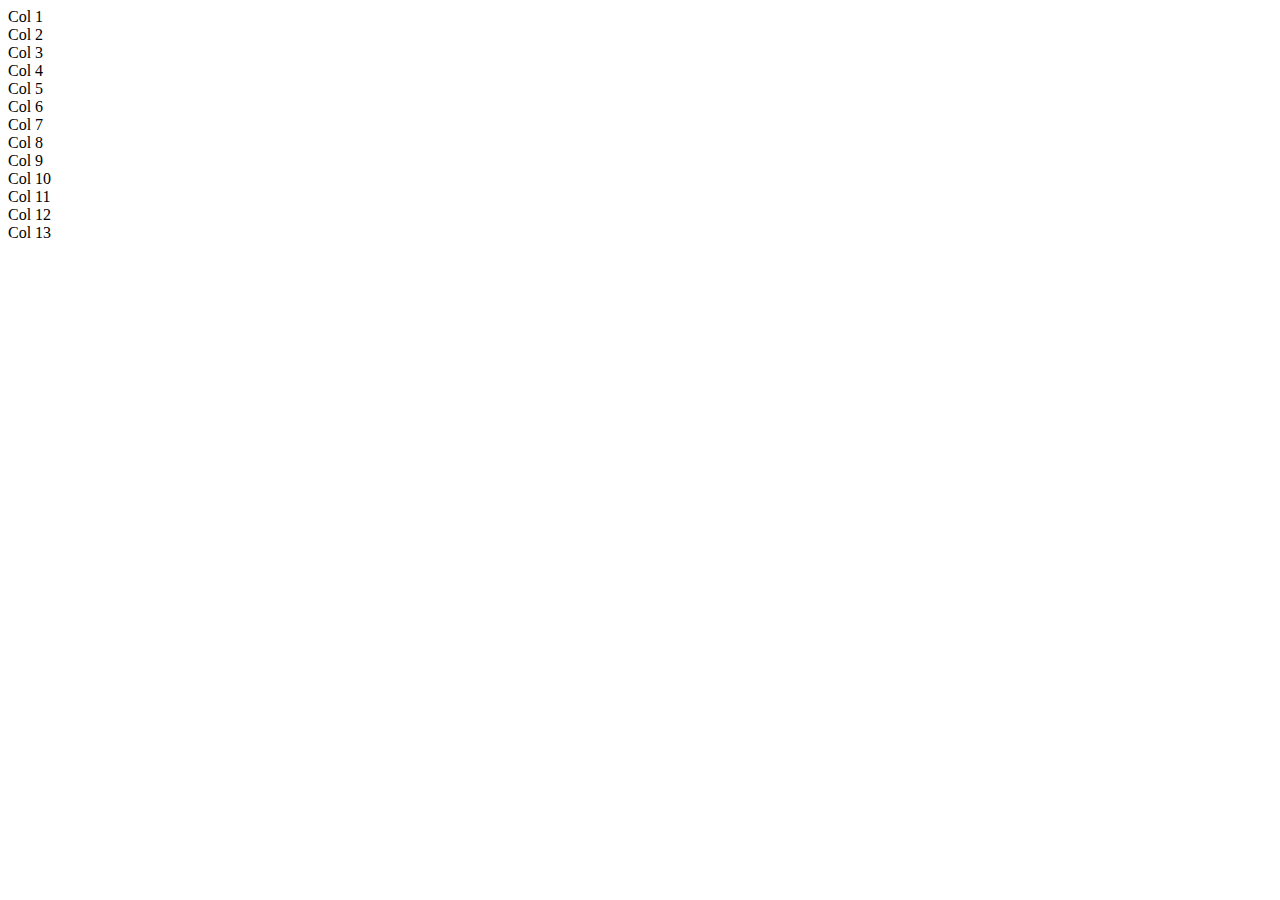
==== grid.html @ 53dbaa5c "add column 13" ====
<!DOCTYPE html>
<html lang="en">

<head>
    <meta charset="UTF-8">
    <meta http-equiv="X-UA-Compatible" content="IE=edge">
    <meta name="viewport" content="width=device-width, initial-scale=1.0">
    <title>Bootstrap</title>
    <!-- CSS only -->
    <link href="https://cdn.jsdelivr.net/npm/bootstrap@5.1.1/dist/css/bootstrap.min.css" rel="stylesheet"
        integrity="sha384-F3w7mX95PdgyTmZZMECAngseQB83DfGTowi0iMjiWaeVhAn4FJkqJByhZMI3AhiU" crossorigin="anonymous">
</head>

<body>

    <div class="container">
        <div class="row">
            <div class="col bg-dark text-light mx-1">
                Col 1
            </div>
            <div class="col bg-dark text-light mx-1">
                Col 2
            </div>
            <div class="col bg-dark text-light mx-1">
                Col 3
            </div>
            <div class="col bg-dark text-light mx-1">
                Col 4
            </div>
            <div class="col bg-dark text-light mx-1">
                Col 5
            </div>
            <div class="col bg-dark text-light mx-1">
                Col 6
            </div>
            <div class="col bg-dark text-light mx-1">
                Col 7
            </div>
            <div class="col bg-dark text-light mx-1">
                Col 8
            </div>       
            <div class="col bg-dark text-light mx-1">
                Col 9
            </div>
            <div class="col bg-dark text-light mx-1">
                Col 10
            </div>
            <div class="col bg-dark text-light mx-1">
                Col 11
            </div>
            <div class="col bg-dark text-light mx-1">
                Col 12
            <div class="col bg-dark text-light mx-1">
                Col 13
            </div>
        </div>
    </div>
    <!-- JavaScript Bundle with Popper -->
    <script src="https://cdn.jsdelivr.net/npm/bootstrap@5.1.1/dist/js/bootstrap.bundle.min.js"
        integrity="sha384-/bQdsTh/da6pkI1MST/rWKFNjaCP5gBSY4sEBT38Q/9RBh9AH40zEOg7Hlq2THRZ" crossorigin="anonymous">
    </script>
</body>

</html>
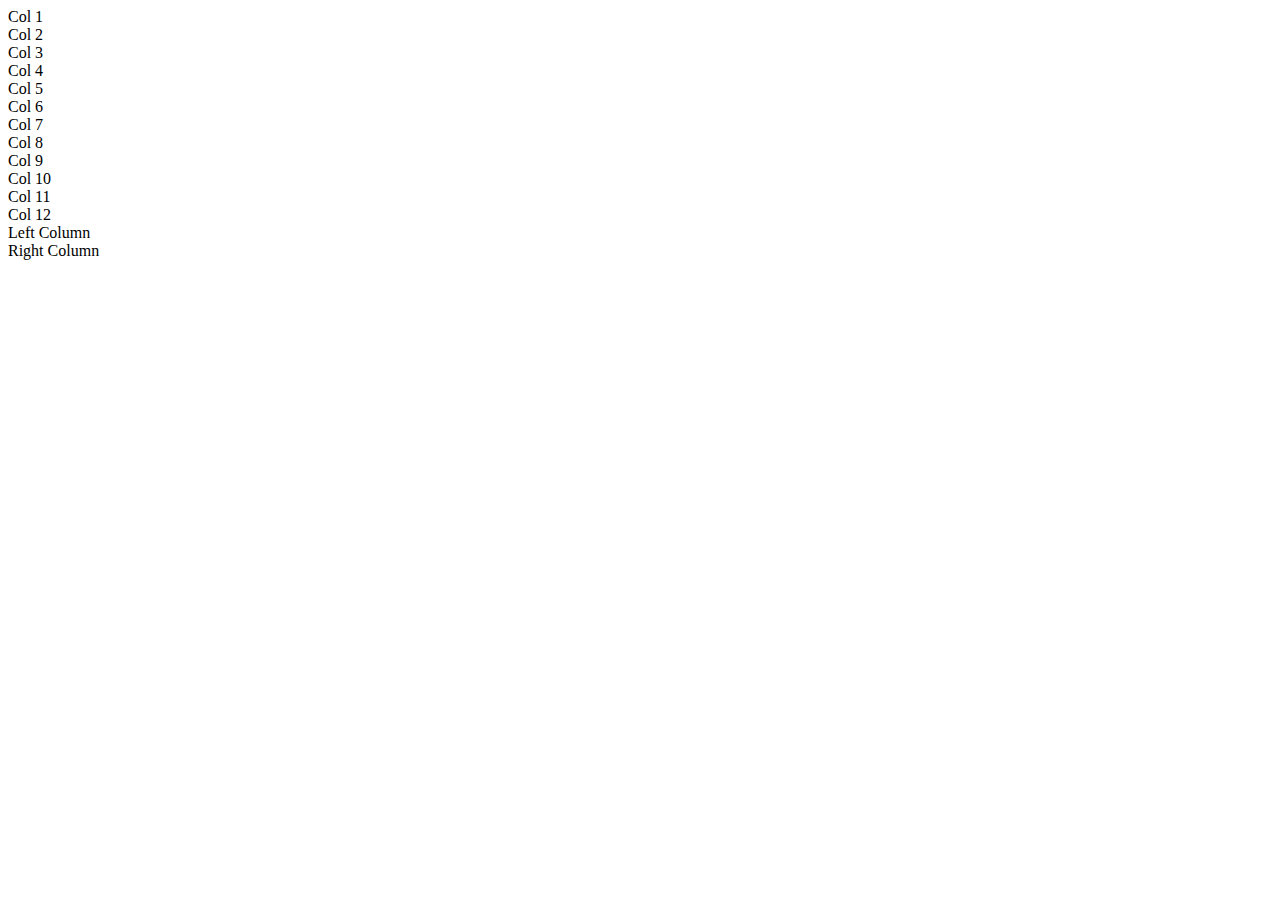
==== commit e9a697a7: "add row2" ====
--- a/grid.html
+++ b/grid.html
@@ -50,11 +50,21 @@
             </div>
             <div class="col bg-dark text-light mx-1">
                 Col 12
-            <div class="col bg-dark text-light mx-1">
-                Col 13
-            </div>
+            </div>  
         </div>
-    </div>
+        <div class="row">
+<div class="col-6 bg-light mx-1">  
+    Left Column 
+</div>
+<div class="col-6 bg-light mx-1">  
+    Right Column 
+</div>
+</div>
+</div>
+
+
+
+
     <!-- JavaScript Bundle with Popper -->
     <script src="https://cdn.jsdelivr.net/npm/bootstrap@5.1.1/dist/js/bootstrap.bundle.min.js"
         integrity="sha384-/bQdsTh/da6pkI1MST/rWKFNjaCP5gBSY4sEBT38Q/9RBh9AH40zEOg7Hlq2THRZ" crossorigin="anonymous">
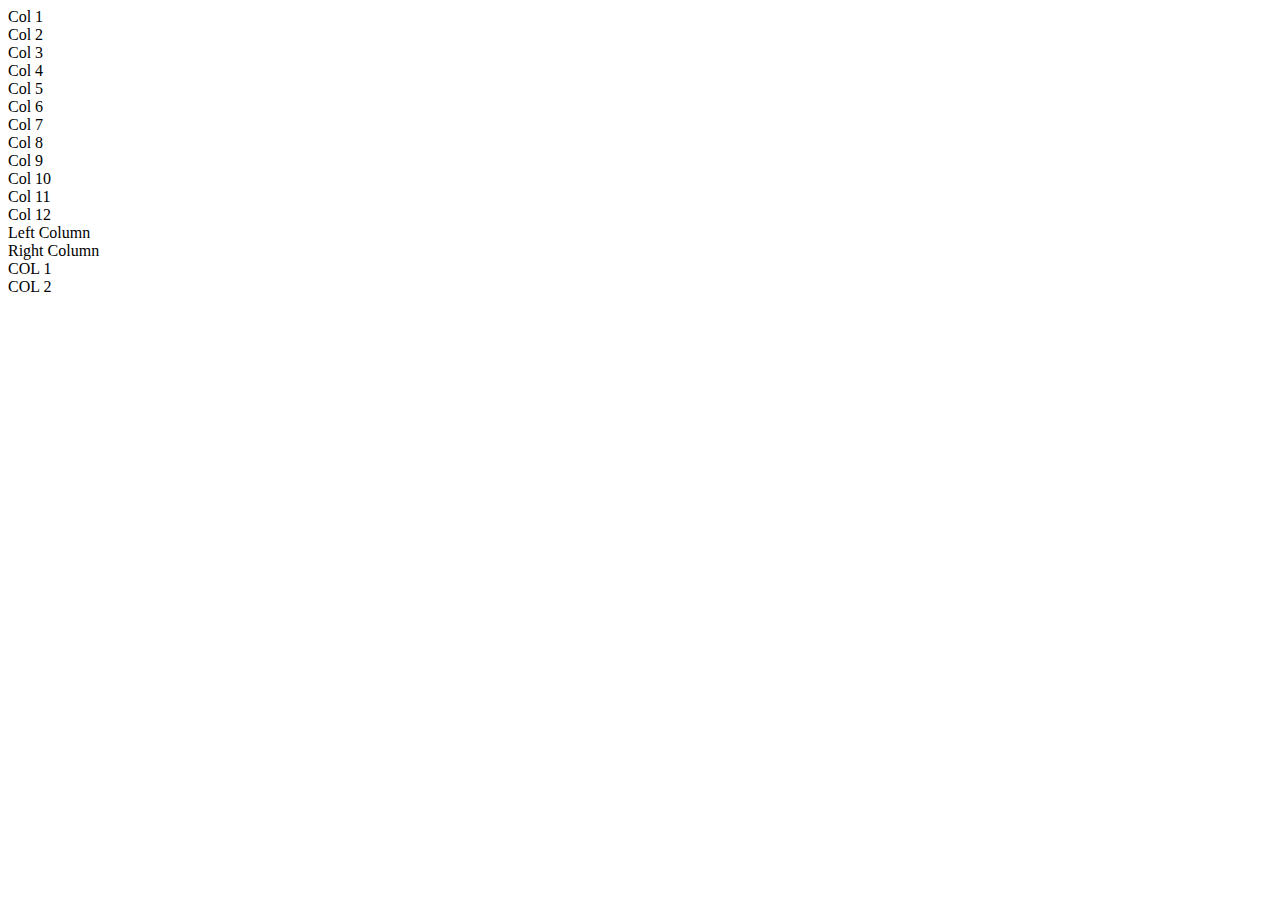
==== commit baa205d4: "add row 3" ====
--- a/grid.html
+++ b/grid.html
@@ -7,6 +7,7 @@
     <meta name="viewport" content="width=device-width, initial-scale=1.0">
     <title>Bootstrap</title>
     <!-- CSS only -->
+    <link rel="stylesheet" href="css/site.css">
     <link href="https://cdn.jsdelivr.net/npm/bootstrap@5.1.1/dist/css/bootstrap.min.css" rel="stylesheet"
         integrity="sha384-F3w7mX95PdgyTmZZMECAngseQB83DfGTowi0iMjiWaeVhAn4FJkqJByhZMI3AhiU" crossorigin="anonymous">
 </head>
@@ -15,49 +16,57 @@
 
     <div class="container">
         <div class="row">
-            <div class="col bg-dark text-light mx-1">
+            <div class="col border bg-dark text-light">
                 Col 1
             </div>
-            <div class="col bg-dark text-light mx-1">
+            <div class="col border bg-dark text-light">
                 Col 2
             </div>
-            <div class="col bg-dark text-light mx-1">
+            <div class="col border  bg-dark text-light">
                 Col 3
             </div>
-            <div class="col bg-dark text-light mx-1">
+            <div class="col border bg-dark text-light">
                 Col 4
             </div>
-            <div class="col bg-dark text-light mx-1">
+            <div class="col border bg-dark text-light">
                 Col 5
             </div>
-            <div class="col bg-dark text-light mx-1">
+            <div class="col border bg-dark text-light">
                 Col 6
             </div>
-            <div class="col bg-dark text-light mx-1">
+            <div class="col border bg-dark text-light">
                 Col 7
             </div>
-            <div class="col bg-dark text-light mx-1">
+            <div class="col border bg-dark text-light">
                 Col 8
             </div>       
-            <div class="col bg-dark text-light mx-1">
+            <div class="col border bg-dark text-light">
                 Col 9
             </div>
-            <div class="col bg-dark text-light mx-1">
+            <div class="col border bg-dark text-light">
                 Col 10
             </div>
-            <div class="col bg-dark text-light mx-1">
+            <div class="col border bg-dark text-light">
                 Col 11
             </div>
-            <div class="col bg-dark text-light mx-1">
+            <div class="col border bg-dark text-light">
                 Col 12
             </div>  
         </div>
         <div class="row">
-<div class="col-6 bg-light mx-1">  
+<div class="col-sm-6 border bg-dark mx-1 text-light">  
     Left Column 
 </div>
-<div class="col-6 bg-light mx-1">  
+<div class="col-sm-5 bg-dark mx-1 text-light">  
     Right Column 
+</div>
+</div>
+<div class="row">
+<div class="col-12 col-md-6 border bg-dark text-light">
+COL 1
+</div>
+<div class="col-12 col-md-6 border bg-dark text-light">
+COL 2
 </div>
 </div>
 </div>
--- a/css/site.css
+++ b/css/site.css
@@ -0,0 +1,2 @@
+.border
+border: 1px solid blue;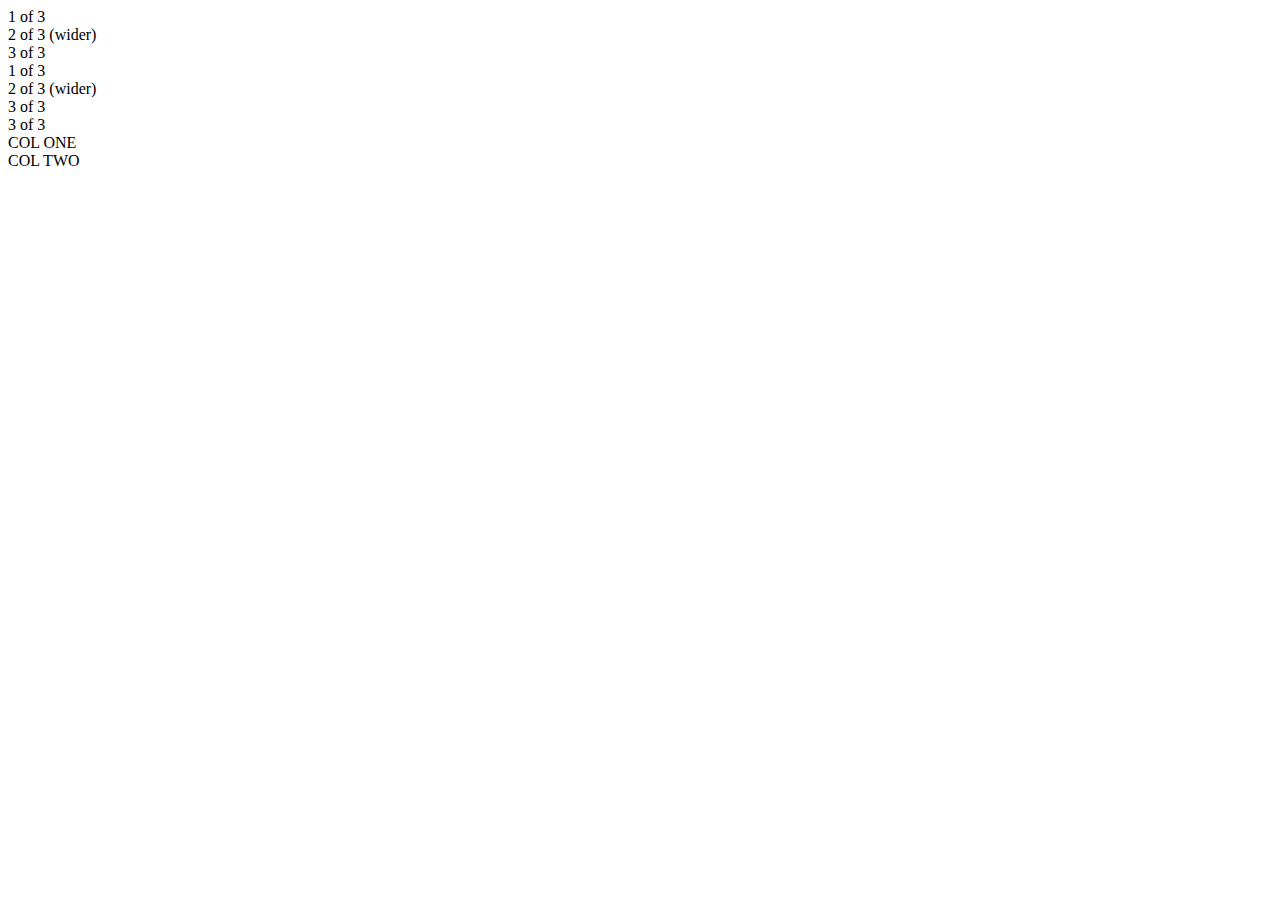
==== commit 12f58a95: "got it from teach" ====
--- a/grid.html
+++ b/grid.html
@@ -1,83 +1,52 @@
 <!DOCTYPE html>
 <html lang="en">
-
 <head>
     <meta charset="UTF-8">
     <meta http-equiv="X-UA-Compatible" content="IE=edge">
     <meta name="viewport" content="width=device-width, initial-scale=1.0">
     <title>Bootstrap</title>
     <!-- CSS only -->
+    <link href="https://cdn.jsdelivr.net/npm/bootstrap@5.1.1/dist/css/bootstrap.min.css" rel="stylesheet" integrity="sha384-F3w7mX95PdgyTmZZMECAngseQB83DfGTowi0iMjiWaeVhAn4FJkqJByhZMI3AhiU" crossorigin="anonymous">
     <link rel="stylesheet" href="css/site.css">
-    <link href="https://cdn.jsdelivr.net/npm/bootstrap@5.1.1/dist/css/bootstrap.min.css" rel="stylesheet"
-        integrity="sha384-F3w7mX95PdgyTmZZMECAngseQB83DfGTowi0iMjiWaeVhAn4FJkqJByhZMI3AhiU" crossorigin="anonymous">
 </head>
-
 <body>
-
     <div class="container">
         <div class="row">
-            <div class="col border bg-dark text-light">
-                Col 1
-            </div>
-            <div class="col border bg-dark text-light">
-                Col 2
-            </div>
-            <div class="col border  bg-dark text-light">
-                Col 3
-            </div>
-            <div class="col border bg-dark text-light">
-                Col 4
-            </div>
-            <div class="col border bg-dark text-light">
-                Col 5
-            </div>
-            <div class="col border bg-dark text-light">
-                Col 6
-            </div>
-            <div class="col border bg-dark text-light">
-                Col 7
-            </div>
-            <div class="col border bg-dark text-light">
-                Col 8
-            </div>       
-            <div class="col border bg-dark text-light">
-                Col 9
-            </div>
-            <div class="col border bg-dark text-light">
-                Col 10
-            </div>
-            <div class="col border bg-dark text-light">
-                Col 11
-            </div>
-            <div class="col border bg-dark text-light">
-                Col 12
-            </div>  
+          <div class="col border bg-dark text-light">
+            1 of 3
+          </div>
+          <div class="col-6 border bg-dark text-light">
+            2 of 3 (wider)
+          </div>
+          <div class="col border bg-dark text-light">
+            3 of 3
+          </div>
         </div>
         <div class="row">
-<div class="col-sm-6 border bg-dark mx-1 text-light">  
-    Left Column 
-</div>
-<div class="col-sm-5 bg-dark mx-1 text-light">  
-    Right Column 
-</div>
-</div>
-<div class="row">
-<div class="col-12 col-md-6 border bg-dark text-light">
-COL 1
-</div>
-<div class="col-12 col-md-6 border bg-dark text-light">
-COL 2
-</div>
-</div>
-</div>
-
-
-
-
+          <div class="col-3 border bg-dark text-light">
+            1 of 3
+          </div>
+          <div class="col-5 border bg-dark text-light">
+            2 of 3 (wider)
+          </div>
+          <div class="col-2 border bg-dark text-light">
+            3 of 3
+          </div>
+          <div class="col-2 border bg-dark text-light">
+            3 of 3
+          </div>
+        </div>
+        <div class="row">
+            <div class="col-12 col-md-6 border bg-dark text-light">
+                COL ONE
+            </div>
+            <div class="col-12 col-md-6 border bg-dark text-light">
+                COL TWO
+            </div>
+        </div>
+      </div>
+    
     <!-- JavaScript Bundle with Popper -->
-    <script src="https://cdn.jsdelivr.net/npm/bootstrap@5.1.1/dist/js/bootstrap.bundle.min.js"
-        integrity="sha384-/bQdsTh/da6pkI1MST/rWKFNjaCP5gBSY4sEBT38Q/9RBh9AH40zEOg7Hlq2THRZ" crossorigin="anonymous">
-    </script>
+    <script src="https://cdn.jsdelivr.net/npm/bootstrap@5.1.1/dist/js/bootstrap.bundle.min.js" integrity="sha384-/bQdsTh/da6pkI1MST/rWKFNjaCP5gBSY4sEBT38Q/9RBh9AH40zEOg7Hlq2THRZ" crossorigin="anonymous"></script>
 </body>
-
 </html>